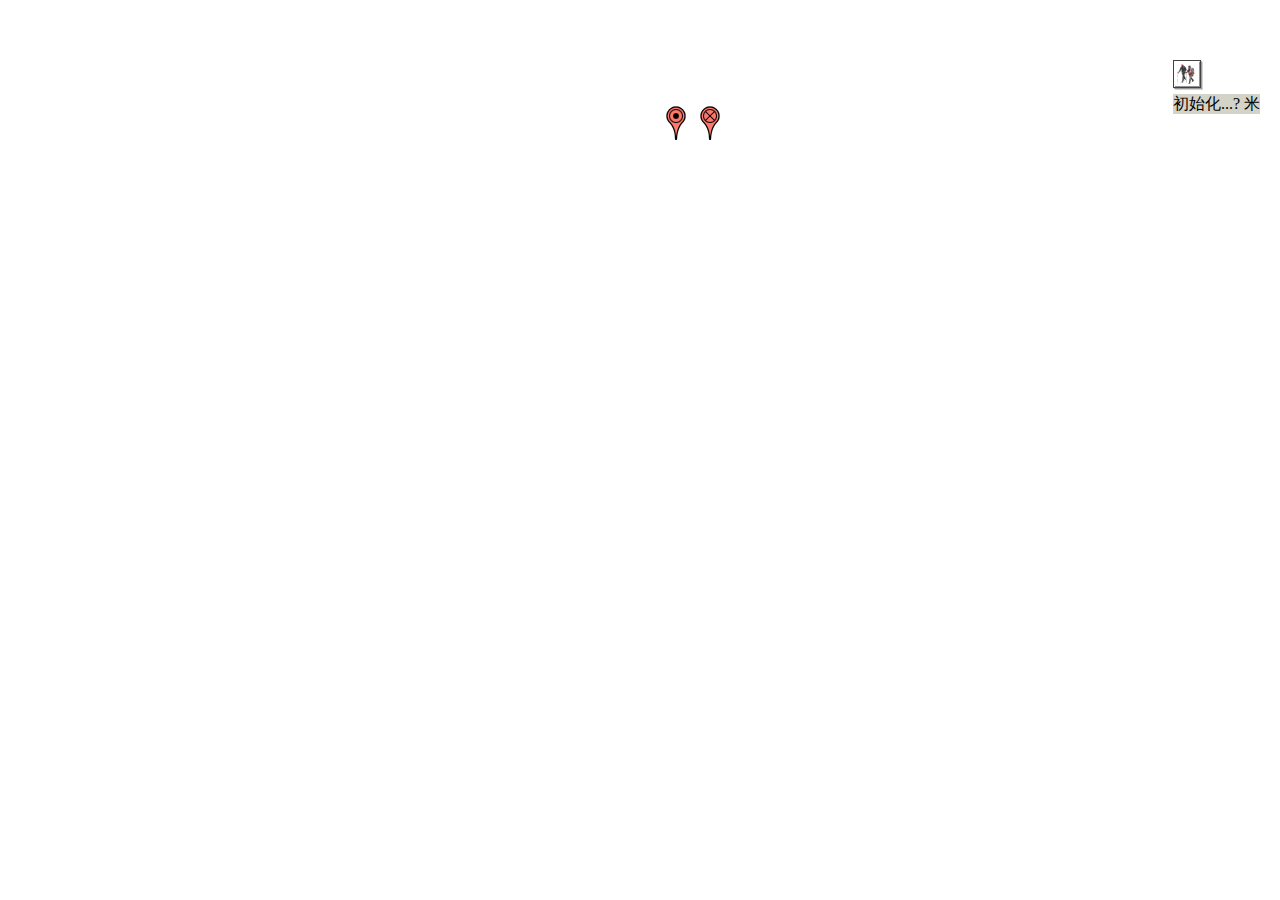
==== demo.html @ 368be471 "first demo commit" ====
<!DOCTYPE html>
<html>
<head>
    <meta name="viewport" content="initial-scale=1.0, user-scalable=no" />
    <style type="text/css">
        html { height: 100% }
        body { height: 100%; margin: 0; padding: 0;}
        #map-canvas { height: 100% }
    </style>
    <script type="text/javascript"
            src="https://maps.googleapis.com/maps/api/js?key=AIzaSyBJeZAeODWfLv4XWUmLINM35pL8ADwZ_gY&sensor=true">
    </script>
    <script type="text/javascript" src="js/journey.js" ></script>
    <script type="text/javascript">

        function initialize() {
            var myLatLng = new google.maps.LatLng(24.499, 118.138);
            var mapOptions = {
                zoom: 12,
                center: myLatLng,
                mapTypeId: google.maps.MapTypeId.ROADMAP
            };

            var map = new google.maps.Map(document.getElementById('map_canvas'),
                    mapOptions);

//		  var infowindow = new google.maps.InfoWindow({
//		    content: 'Change the zoom level',
//		    position: myLatLng
//		  });
//		  infowindow.open(map);
//		
//		  google.maps.event.addListener(map, 'zoom_changed', function() {
//		    var zoomLevel = map.getZoom();
//		    map.setCenter(myLatLng);
//		    infowindow.setContent('Zoom: ' + zoomLevel);
//		  });
        }

        google.maps.event.addDomListener(window, 'load', initialize);

    </script>
    <style type="text/css">

        html { height: 100% }
        body { height: 100%; margin: 0; padding: 0 }
        #map-canvas { height: 100% }
        #journey_control{
            z-index: 999;
            position: absolute;
            top: 60px;
            right: 20px;
        }

        .journey_control_button
        {
            cursor: pointer;
        }

        #staus_region{
            background-color: #D3D3C8;
            height: 20px;
        }
        #status_labl{
            float: left;
        }
        #distance_labl{
            float: right;
        }

        #calc_walk_btn{

        }
        #donate {
            z-index: 998;
            opacity: 0.8;
            padding: 4px;
            background-color: #fff;
            border: 1px solid #666666;
            font-family: "宋体";
            font-size: 14px;
            line-height: 16px;
            position: absolute;
            display: none;
        }
        .close_link {
            color: #0000ff;
            cursor: pointer;
        }
        .pop-item {
            position: absolute;
            top: 94px;
            z-index: 998;
            opacity: 0.8;
            padding: 4px;
            background-color: #fff;
            border: 1px solid #666666;
            right: 8px;
            display: none;
        }
        .pop-text {
            font-family: "宋体";
            font-size: 14px;
            line-height: 16px;
        }
    </style>
</head>
<body>
<div id="map_canvas" style="width:100%; height:100%"></div>
<div id='journey_control'>
    <img id="calc_walk_btn" class="journey_control_button" src="img/hike.png" title="计算从起点到终点的徒步路径"
            />
    <!--<img id="calc_bike_btn" class="journey_control_button"  src="img/hike.png" title="计算从起点到终点的行车路径"
    /><img id="calc_drive_btn" class="journey_control_button"  src="img/hike.png" title="计算从起点到终点的驾车路径"/>
    <img id="calibration_btn" class="journey_control_button"  src="img/hike.png" title="对中国大陆地区的骑行路径进行校准" />
    <img id="save_log_btn" class="journey_control_button"  src="img/hike.png" title="保存为麦哲伦探险家航迹文件"
    /><img id="save_plt_btn" class="journey_control_button"  src="img/hike.png" title="保存为OZI航迹文件"
    /><img id="save_kml_btn" class="journey_control_button"  src="img/hike.png" title="保存为谷歌KML文件"
    /><img id="save_nmea_btn" class="journey_control_button"  src="img/hike.png" title="保存为NMEA原始数据文件" />
    <img id="donate_btn" class="journey_control_button"  src="img/coin.png" title="捐助作者"
    /><img id="help_btn" class="journey_control_button"  src="img/info.png" title="显示联机文档"
    /><br
    />-->
    <div id="staus_region">
        <div id="status_labl">初始化...</div>
        <div id="distance_labl">? 米</div>
    </div>


</div>
<div id="guide"></div>
<div id="donate">
    <table align="center" border="0" >
        <tr>
            <td><img src="img/hike.png" align="left" /></td>
            <td>
                <div align="right" class="close_link" onclick="document.getElementById('donate').style.display='none'">关闭</div>
                各位亲，Google Maps API超过一定流量已经开始收费，本网站有可能会被收费（目前没有）。<br />
                如果你认为站长的工作有价值并且愿意支持站长尽可能维护好这个网站，请点击下面链接捐助站长：<br />
                提示：网上金融操作有风险，请仔细检查系统安全性，提高防范意识，金额不要超过100元。
                <div align="center">
                    <a href="http://me.alipay.com/carapee" target="_blank" onClick="alert('感谢您的支持！衷心祝您身体健康，万事如意！');document.getElementById('donate').style.display='none';">进入支付宝支持站长</a>
                </div>
            </td>
        </tr>
    </table>
</div>
<form id="save_file" method="post">
    <input type="hidden" id="operation" name="operation" value="save_file">
    <input type="hidden" id="file_name" name="file_name">
    <input type="hidden" id="file_content" name="file_content">
</form>
<div class="gmnoprint" title="起点" style="width: 20px; height: 34px; overflow: hidden; position: absolute; cursor: pointer; left: 666px; top: 106px; z-index: 1000000; opacity: 1;">
    <img src="img/start_marker.png" draggable="false" style="position: absolute; left: 0px; top: 0px; -webkit-user-select: none; width: auto; height: auto; border: 0px; padding: 0px; margin: 0px;" />
</div>
<div class="gmnoprint" title="终点" style="width: 20px; height: 34px; overflow: hidden; position: absolute; cursor: pointer; left: 700px; top: 106px; z-index: 1000000; opacity: 1;">
    <img src="img/end_marker.png" draggable="false" style="position: absolute; left: 0px; top: 0px; -webkit-user-select: none; width: auto; height: auto; border: 0px; padding: 0px; margin: 0px;" />
</div>
</body>
</html>
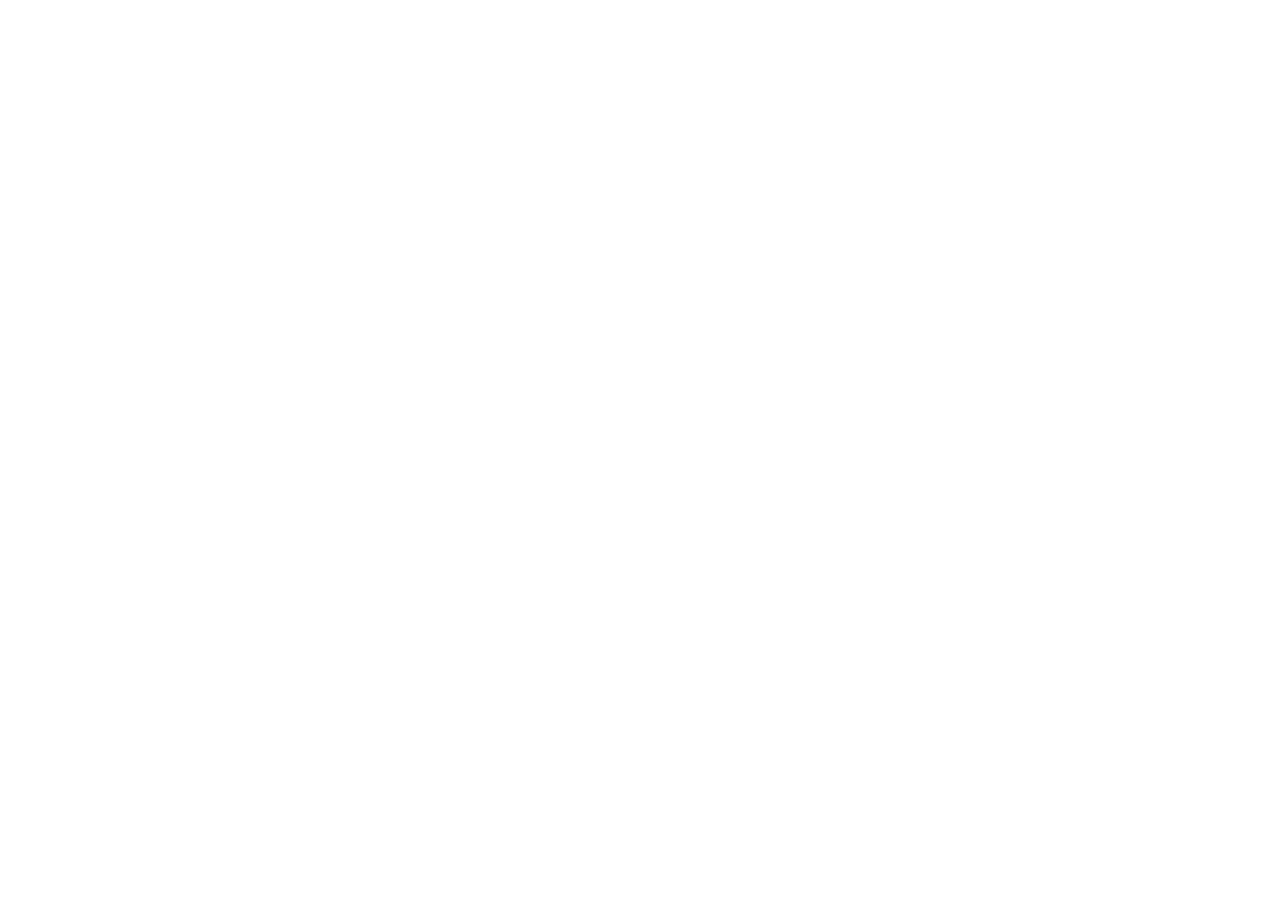
==== commit 165f3e17: "add travel route algrothm" ====
--- a/demo.html
+++ b/demo.html
@@ -2,159 +2,9 @@
 <html>
 <head>
     <meta name="viewport" content="initial-scale=1.0, user-scalable=no" />
-    <style type="text/css">
-        html { height: 100% }
-        body { height: 100%; margin: 0; padding: 0;}
-        #map-canvas { height: 100% }
-    </style>
-    <script type="text/javascript"
-            src="https://maps.googleapis.com/maps/api/js?key=AIzaSyBJeZAeODWfLv4XWUmLINM35pL8ADwZ_gY&sensor=true">
-    </script>
-    <script type="text/javascript" src="js/journey.js" ></script>
-    <script type="text/javascript">
-
-        function initialize() {
-            var myLatLng = new google.maps.LatLng(24.499, 118.138);
-            var mapOptions = {
-                zoom: 12,
-                center: myLatLng,
-                mapTypeId: google.maps.MapTypeId.ROADMAP
-            };
-
-            var map = new google.maps.Map(document.getElementById('map_canvas'),
-                    mapOptions);
-
-//		  var infowindow = new google.maps.InfoWindow({
-//		    content: 'Change the zoom level',
-//		    position: myLatLng
-//		  });
-//		  infowindow.open(map);
-//		
-//		  google.maps.event.addListener(map, 'zoom_changed', function() {
-//		    var zoomLevel = map.getZoom();
-//		    map.setCenter(myLatLng);
-//		    infowindow.setContent('Zoom: ' + zoomLevel);
-//		  });
-        }
-
-        google.maps.event.addDomListener(window, 'load', initialize);
-
-    </script>
-    <style type="text/css">
-
-        html { height: 100% }
-        body { height: 100%; margin: 0; padding: 0 }
-        #map-canvas { height: 100% }
-        #journey_control{
-            z-index: 999;
-            position: absolute;
-            top: 60px;
-            right: 20px;
-        }
-
-        .journey_control_button
-        {
-            cursor: pointer;
-        }
-
-        #staus_region{
-            background-color: #D3D3C8;
-            height: 20px;
-        }
-        #status_labl{
-            float: left;
-        }
-        #distance_labl{
-            float: right;
-        }
-
-        #calc_walk_btn{
-
-        }
-        #donate {
-            z-index: 998;
-            opacity: 0.8;
-            padding: 4px;
-            background-color: #fff;
-            border: 1px solid #666666;
-            font-family: "宋体";
-            font-size: 14px;
-            line-height: 16px;
-            position: absolute;
-            display: none;
-        }
-        .close_link {
-            color: #0000ff;
-            cursor: pointer;
-        }
-        .pop-item {
-            position: absolute;
-            top: 94px;
-            z-index: 998;
-            opacity: 0.8;
-            padding: 4px;
-            background-color: #fff;
-            border: 1px solid #666666;
-            right: 8px;
-            display: none;
-        }
-        .pop-text {
-            font-family: "宋体";
-            font-size: 14px;
-            line-height: 16px;
-        }
-    </style>
+    <script type="text/javascript" src="js/calculate.js"></script>
 </head>
 <body>
-<div id="map_canvas" style="width:100%; height:100%"></div>
-<div id='journey_control'>
-    <img id="calc_walk_btn" class="journey_control_button" src="img/hike.png" title="计算从起点到终点的徒步路径"
-            />
-    <!--<img id="calc_bike_btn" class="journey_control_button"  src="img/hike.png" title="计算从起点到终点的行车路径"
-    /><img id="calc_drive_btn" class="journey_control_button"  src="img/hike.png" title="计算从起点到终点的驾车路径"/>
-    <img id="calibration_btn" class="journey_control_button"  src="img/hike.png" title="对中国大陆地区的骑行路径进行校准" />
-    <img id="save_log_btn" class="journey_control_button"  src="img/hike.png" title="保存为麦哲伦探险家航迹文件"
-    /><img id="save_plt_btn" class="journey_control_button"  src="img/hike.png" title="保存为OZI航迹文件"
-    /><img id="save_kml_btn" class="journey_control_button"  src="img/hike.png" title="保存为谷歌KML文件"
-    /><img id="save_nmea_btn" class="journey_control_button"  src="img/hike.png" title="保存为NMEA原始数据文件" />
-    <img id="donate_btn" class="journey_control_button"  src="img/coin.png" title="捐助作者"
-    /><img id="help_btn" class="journey_control_button"  src="img/info.png" title="显示联机文档"
-    /><br
-    />-->
-    <div id="staus_region">
-        <div id="status_labl">初始化...</div>
-        <div id="distance_labl">? 米</div>
-    </div>
 
-
-</div>
-<div id="guide"></div>
-<div id="donate">
-    <table align="center" border="0" >
-        <tr>
-            <td><img src="img/hike.png" align="left" /></td>
-            <td>
-                <div align="right" class="close_link" onclick="document.getElementById('donate').style.display='none'">关闭</div>
-                各位亲，Google Maps API超过一定流量已经开始收费，本网站有可能会被收费（目前没有）。<br />
-                如果你认为站长的工作有价值并且愿意支持站长尽可能维护好这个网站，请点击下面链接捐助站长：<br />
-                提示：网上金融操作有风险，请仔细检查系统安全性，提高防范意识，金额不要超过100元。
-                <div align="center">
-                    <a href="http://me.alipay.com/carapee" target="_blank" onClick="alert('感谢您的支持！衷心祝您身体健康，万事如意！');document.getElementById('donate').style.display='none';">进入支付宝支持站长</a>
-                </div>
-            </td>
-        </tr>
-    </table>
-</div>
-<form id="save_file" method="post">
-    <input type="hidden" id="operation" name="operation" value="save_file">
-    <input type="hidden" id="file_name" name="file_name">
-    <input type="hidden" id="file_content" name="file_content">
-</form>
-<div class="gmnoprint" title="起点" style="width: 20px; height: 34px; overflow: hidden; position: absolute; cursor: pointer; left: 666px; top: 106px; z-index: 1000000; opacity: 1;">
-    <img src="img/start_marker.png" draggable="false" style="position: absolute; left: 0px; top: 0px; -webkit-user-select: none; width: auto; height: auto; border: 0px; padding: 0px; margin: 0px;" />
-</div>
-<div class="gmnoprint" title="终点" style="width: 20px; height: 34px; overflow: hidden; position: absolute; cursor: pointer; left: 700px; top: 106px; z-index: 1000000; opacity: 1;">
-    <img src="img/end_marker.png" draggable="false" style="position: absolute; left: 0px; top: 0px; -webkit-user-select: none; width: auto; height: auto; border: 0px; padding: 0px; margin: 0px;" />
-</div>
 </body>
 </html>